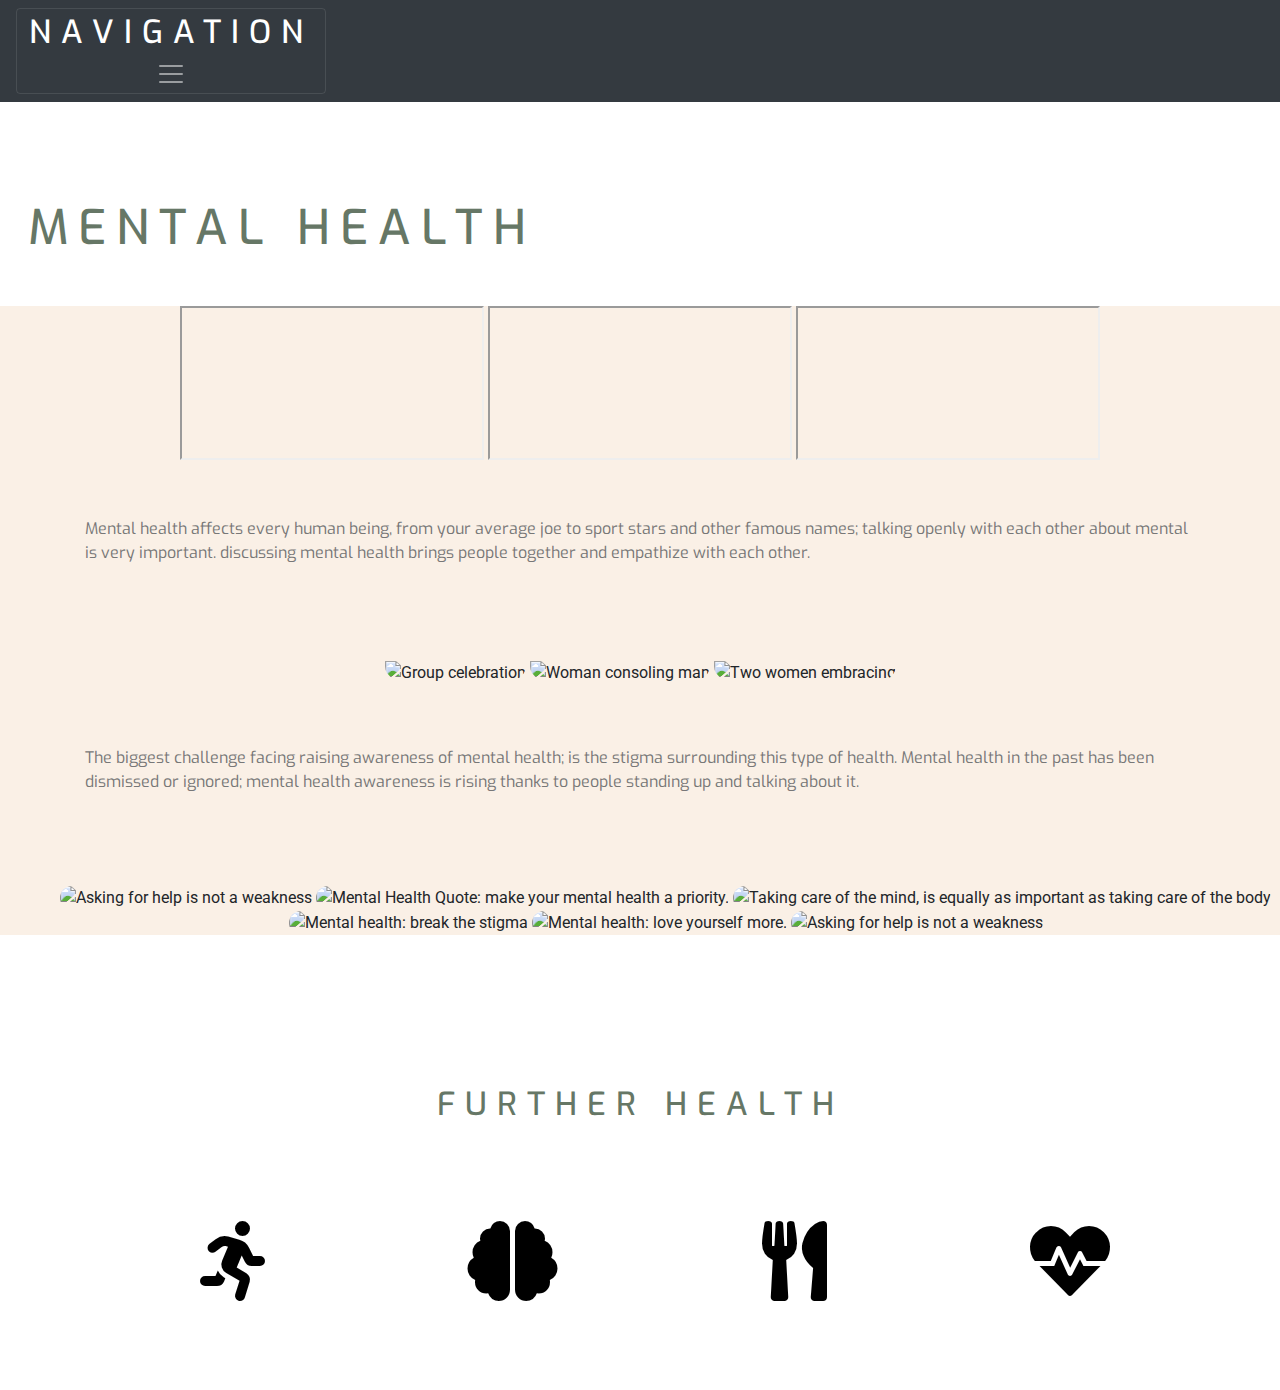
==== mental-health.html @ 9776727e "Update css formatting" ====
<!doctype html>
<html lang="en">
  <head>
    <meta charset="utf-8">
    <meta name="viewport" content="width=device-width, initial-scale=1, shrink-to-fit=no">
     <meta name="viewport" content="width=device-width, initial-scale=1.0">
<!--Font awesome-->
	<link rel="stylesheet" href="https://use.fontawesome.com/releases/v5.8.1/css/all.css">
<!--Bootstrap-->
    <link rel="stylesheet" href="https://maxcdn.bootstrapcdn.com/bootstrap/4.0.0/css/bootstrap.min.css" integrity="sha384-Gn5384xqQ1aoWXA+058RXPxPg6fy4IWvTNh0E263XmFcJlSAwiGgFAW/dAiS6JXm" crossorigin="anonymous">
<!--css-->
	<link href="assets/css/style.css" rel="stylesheet" type="text/css">
</head>
<body>


<!--Navigation bar, place above the logo.-->
<div class="pos-f-t">
  <div class="collapse" id="navbarToggleExternalContent">
   <nav class="navbar navbar-dark bg-dark">
              <ul class="navbar">
              
				<li class="active nav-item mr-2"><a class="nav-link" href="index.html">Home</a></li>
				<li class="nav-item mr-2"><a class="nav-link" href="mental-health.html">Mental</a></li>
                <li class="nav-item mr-2"><a class="nav-link" href="Physical-health.html">Physical</a></li>
                <li class="nav-item mr-2"><a class="nav-link" href="nutrition.html">Nutrition</a></li>
			</ul>
    </div>
    <nav class="navbar navbar-dark bg-dark">
    <button class="navbar-toggler" type="button" data-toggle="collapse" data-target="#navbarToggleExternalContent" aria-controls="navbarToggleExternalContent" aria-expanded="false" aria-label="Toggle navigation">
    				<h2 class="menu">Navigation</h2>
      <span class="navbar-toggler-icon"></span>
    </button>
  </nav>
</div>

<!--title logo, placed to the top left of the page below the navigation bar -->

<header>
	<a href="mental-health.html">
		<h2 class="logo">Mental Health</h2>
	</a>
</header>


<!--Home page clips, this is the main substance of user engagement.-->

<section class="clips">
 <div class="container">
    <iframe src="https://www.youtube.com/embed/N5qTvdFFW8c"
			allow="accelerometer; autoplay; encrypted-media; gyroscope; picture-in-picture" allowfullscreen></iframe>
	<iframe src="https://www.youtube.com/embed/DxIDKZHW3-E"
			allow="accelerometer; autoplay; encrypted-media; gyroscope; picture-in-picture" allowfullscreen></iframe>
	<iframe src="https://www.youtube.com/embed/Yn_shQZz5tw"
			allow="accelerometer; autoplay; encrypted-media; gyroscope; picture-in-picture" allowfullscreen></iframe>
 </div>
</section>

<!--text section - informing viewer of the benefits of the health subject of the page. -->

<section class="para-intro">
			<p class="container">
            Mental health affects every human being, from your average joe to sport stars and other famous names; talking openly with each other about mental is very important. discussing mental health brings people together and empathize with each other.
			</p>
</section>

<!--home page images, provides the theme for each page of the side.-->

<section class="health-picture">
 <div class="container">
        <img src="https://ca-times.brightspotcdn.com/dims4/default/42d7d3c/2147483647/strip/true/crop/2048x1151+0+0/resize/840x472!/quality/90/?url=https%3A%2F%2Fcalifornia-times-brightspot.s3.amazonaws.com%2F25%2Fbd%2F0d3afc5c976724d81397406f524e%2Fla-1553301925-kabslngi6v-snap-image" alt="Group celebration">
		<img src="https://ichef.bbci.co.uk/news/410/cpsprodpb/3486/production/_103764431_mentalhealth3.jpg" alt="Woman consoling man">
		<img src="https://hips.hearstapps.com/hmg-prod.s3.amazonaws.com/images/mental-health-millennials-1524742146.jpg" alt="Two women embracing"> </div>
</section>

<!--text section - informing viewer of the benefits of the health subject of the page. -->

<section class="para-intro">
				<p class="container">The biggest challenge facing raising awareness of mental health; is the stigma surrounding this type of health. Mental health in the past has been dismissed or ignored; mental health awareness is rising thanks to people standing up and talking about it.
                </p>
</section>

<!-- Quotes, placed here to inspire the user to look further into their health-->

<section class="quotes">
  <div>
    <img src="https://66.media.tumblr.com/841ff8bc0aa8889782f9cf8caa99577b/tumblr_o61m0rRulE1ut1kpfo1_500.png" alt="Asking for help is not a weakness">
	<img src="https://i.pinimg.com/originals/ae/c3/31/aec33141c5b6879d1c3c4de2c73afe10.png" alt="Mental Health Quote: make your mental health a priority.">
	<img src="https://www.exercise.co.uk/wp/wp-content/uploads/2019/07/World-Mental-Health-Day.jpg" alt="Taking care of the mind, is equally as important as taking care of the body">
	<img src="https://previews.123rf.com/images/svetagaintseva/svetagaintseva1809/svetagaintseva180900007/109685457-break-the-stigma-unique-vector-hand-drawn-inspirational-positive-quote-for-persons-suffering-from-pe.jpg" alt="Mental health: break the stigma">
	<img src="https://i.pinimg.com/originals/8e/5e/c0/8e5ec0f44081928206f772a278baa745.jpg" alt="Mental health: love yourself more.">
    <img src="https://66.media.tumblr.com/841ff8bc0aa8889782f9cf8caa99577b/tumblr_o61m0rRulE1ut1kpfo1_500.png" alt="Asking for help is not a weakness">
  </div>
</section>

<!--Links to other health sites, this provides the viewer an opportunity to explore health further-->

<footer id="footer-header">
	<h2 class="container">Further health</h2>
            <ul id="other-health" class="footer">
				<li><a href="https://www.bhf.org.uk/informationsupport/support/healthy-living/staying-active"
						target="_blank"><i class="fas fa-running"></i></a></li>
				<li><a href="https://www.nhs.uk/oneyou/every-mind-matters/"
						target="_blank"><i class="fas fa-brain"></i></a>
				</li>
				<li><a href="https://www.nhs.uk/live-well/eat-well/" target="_blank"><i class="fas fa-utensils"></i></a>
				</li>
				<li><a href="https://www.who.int/behealthy" target="_blank"><i class="fas fa-heartbeat"></i></a>
				</li>
			</ul>
</footer>
<script src="https://code.jquery.com/jquery-3.2.1.slim.min.js" integrity="sha384-KJ3o2DKtIkvYIK3UENzmM7KCkRr/rE9/Qpg6aAZGJwFDMVNA/GpGFF93hXpG5KkN" crossorigin="anonymous"></script>
<!--Jquery library-->
    <script src="https://cdnjs.cloudflare.com/ajax/libs/popper.js/1.12.9/umd/popper.min.js" integrity="sha384-ApNbgh9B+Y1QKtv3Rn7W3mgPxhU9K/ScQsAP7hUibX39j7fakFPskvXusvfa0b4Q" crossorigin="anonymous"></script>
<!--Bootstrap library-->
    <script src="https://maxcdn.bootstrapcdn.com/bootstrap/4.0.0/js/bootstrap.min.js" integrity="sha384-JZR6Spejh4U02d8jOt6vLEHfe/JQGiRRSQQxSfFWpi1MquVdAyjUar5+76PVCmYl" crossorigin="anonymous"></script>
</body>
</html>
---- assets/css/style.css ----
@import url('https://fonts.googleapis.com/css?family=Roboto: 100,200,300,400,500,600,700|Exo: 100,200,300,400,500,600,700&display=swap');

/*Navigation section*/

.navbar {
    list-style-type: none;
}

.navbar a {
    color: white;
}

.menu {
    color: white;
}

/*logo header section*/

h2{
    font-family: Exo;
    text-transform: uppercase;
    letter-spacing: 10px;
    color: #676;
}

.logo {
    float: left;
    font-size: 300%;
    margin: 2%;
    padding: 2px;
}

.logo {
    padding-top: 50px;
    line-height: 100px;
}



/*sub heading and subsequent text below*/

h3 {
    padding-top: 200px;
    padding-bottom: 20px;
    text-align: center;
}

.sub-section p {
    padding-bottom: 50px;
    text-align: center;
}

/*Main body background color code*/

.clips {
    background-color: linen;
}

.health-picture {
    background-color: linen;
}

.quotes {
    background-color: linen;
}

.para-intro {
    background-color: linen;
}

/*Clips section*/

.clips {
    width: 100%;
    clear: both;
    list-style-type: none;
    text-align: center;
}

.clips iframe {
    height: auto;
    border-spacing: 5%;
}

/*Picture section*/

.health-picture img {
    clear: both;
    list-style-type: none;
    padding-bottom: 1%;
    padding-top: 10px;
    border-radius: 30px;
    border-spacing: 10%;
}

.health-picture img {
    height: 250px;
    width: 305px;
    padding-top: 30px;
    text-align: center;
}

.health-picture {
    text-align: center;
}

/*Quotes section*/

.quotes {
    clear: both;
    text-align: center;
    list-style-type: none;
    padding-left: 4%; 
    padding-top: 2%;
    align-self: 0 auto;
}

.quotes img {
    width: 15%;
    height: 5%;
    border-radius: 30px;
    border-spacing: 20%;
    align-self: 0 auto;
}

/*Text section*/

.para-intro  {
    font-family: Exo;
    clear: both;
    color: #777777;
    padding-top: 50px;
    padding-left: 50px;
    padding-bottom: 50px;
    padding-right: 50px;
}

.container p {
    padding-top: 50px;
    padding-left: 50px;
    padding-bottom: 50px;
    padding-right: 50px;
    line-height: 30px;
}

/*Footer section*/

footer {
    text-align: center;
    height: 150px;
}

#footer-header {
    clear: both;
    padding-top: 150px;
    font-family: Exo;
    text-transform: uppercase;
    letter-spacing: 10px;
    color: #676;
}

#other-health a {
    text-decoration: none;
    color: black;
}

#other-health a:hover {
    border-bottom: 1px solid lightblue;
}

#other-health li {
    list-style-type: none;
}

.footer li {
    display:inline;
}

i {
    font-size: 500%;
    margin: 4%;
    padding: 40px;
}

/*device size section*/


/* Small devices (portrait tablets and large phones, 600px and up)*/
@media only screen and (min-width: 600px) {
  .clips  {align-content: 0 space-around;}
}

/* Medium devices (landscape tablets, 768px and up)*/
@media only screen and (min-width: 768px) {
  .clips  {align-content: 0 space-around;}
} 

/* Large devices (laptops/desktops, 992px and up)*/
@media only screen and (min-width: 992px) {
  .clips  {align-content: 0 space-around;}
} 

/* Extra large devices (large laptops and desktops, 1200px and up)*/
@media only screen and (min-width: 1200px) {
  .clips  { align-content: 0 space-around;}
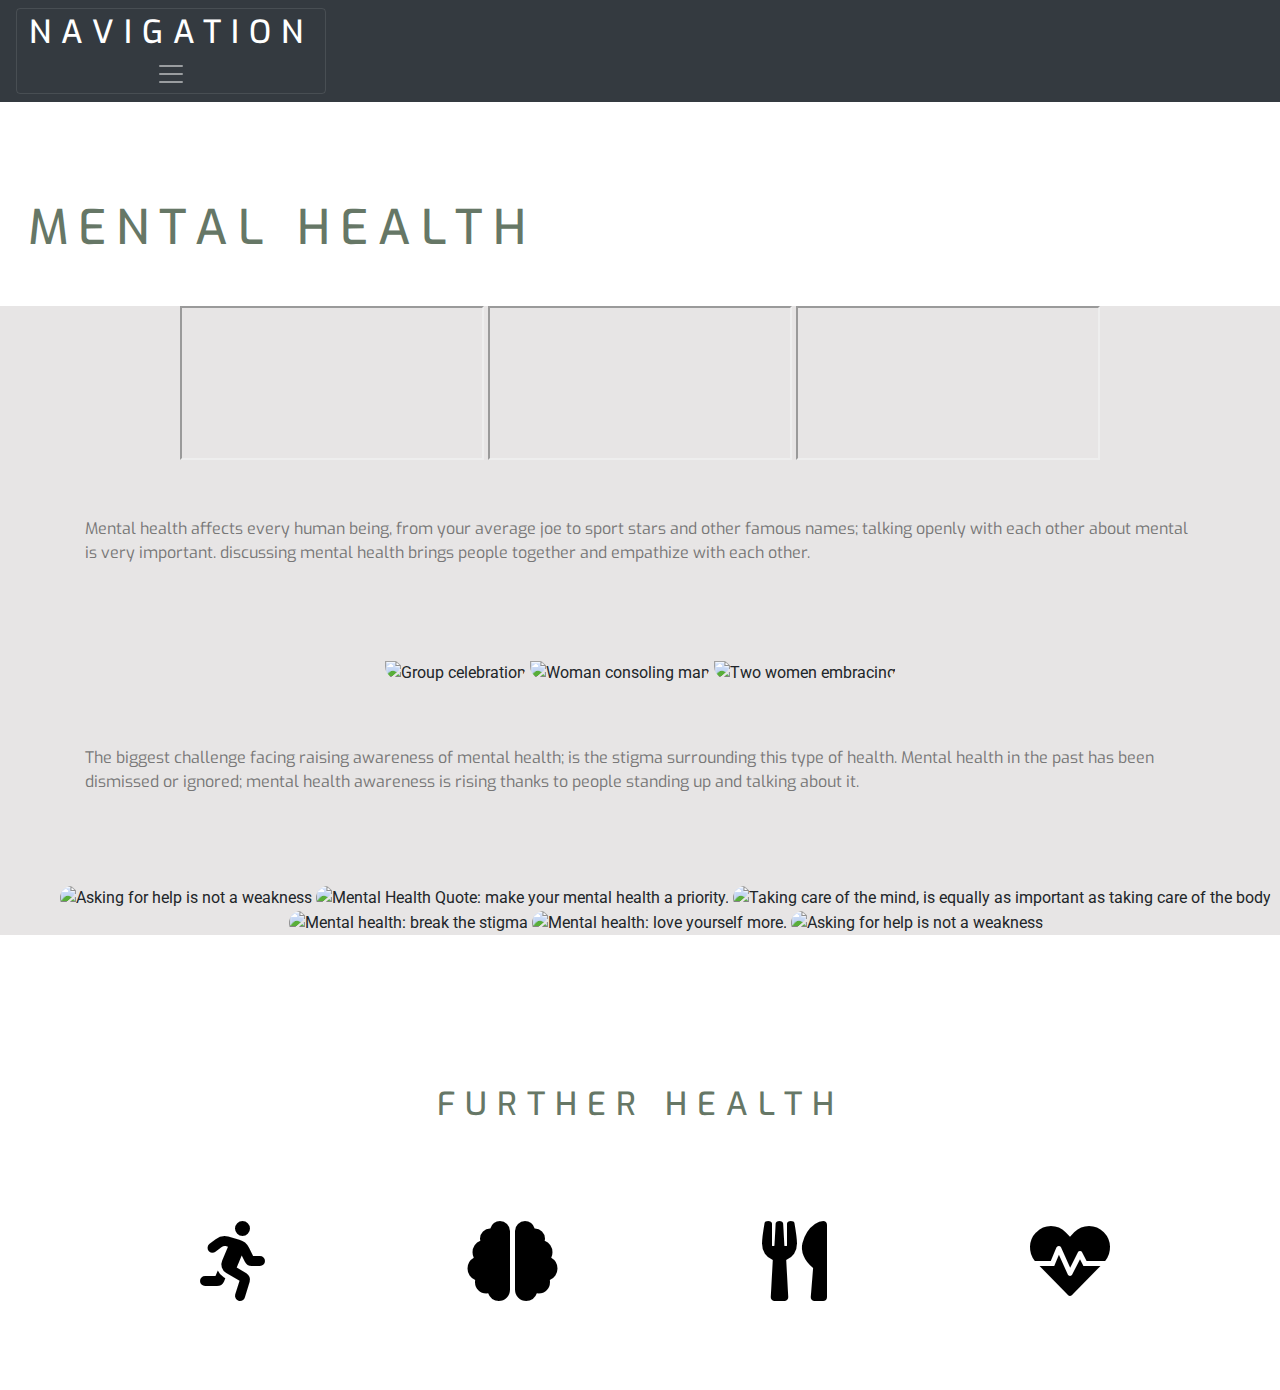
==== commit 3ca5babf: "Update navigation bar formatting" ====
--- a/mental-health.html
+++ b/mental-health.html
@@ -16,8 +16,8 @@
 
 <!--Navigation bar, place above the logo.-->
 <div class="pos-f-t">
-  <div class="collapse" id="navbarToggleExternalContent">
-   <nav class="navbar navbar-dark bg-dark">
+  <nav class="collapse" id="navbarToggleExternalContent">
+   <div class="navbar navbar-dark bg-dark">
               <ul class="navbar">
               
 				<li class="active nav-item mr-2"><a class="nav-link" href="index.html">Home</a></li>
@@ -26,6 +26,8 @@
                 <li class="nav-item mr-2"><a class="nav-link" href="nutrition.html">Nutrition</a></li>
 			</ul>
     </div>
+  </nav>
+</div>
     <nav class="navbar navbar-dark bg-dark">
     <button class="navbar-toggler" type="button" data-toggle="collapse" data-target="#navbarToggleExternalContent" aria-controls="navbarToggleExternalContent" aria-expanded="false" aria-label="Toggle navigation">
     				<h2 class="menu">Navigation</h2>
--- a/assets/css/style.css
+++ b/assets/css/style.css
@@ -53,19 +53,19 @@
 /*Main body background color code*/
 
 .clips {
-    background-color: linen;
+    background-color: rgb(231, 229, 229);
 }
 
 .health-picture {
-    background-color: linen;
+    background-color: rgb(231, 229, 229);
 }
 
 .quotes {
-    background-color: linen;
+    background-color: rgb(231, 229, 229);
 }
 
 .para-intro {
-    background-color: linen;
+    background-color: rgb(231, 229, 229);
 }
 
 /*Clips section*/
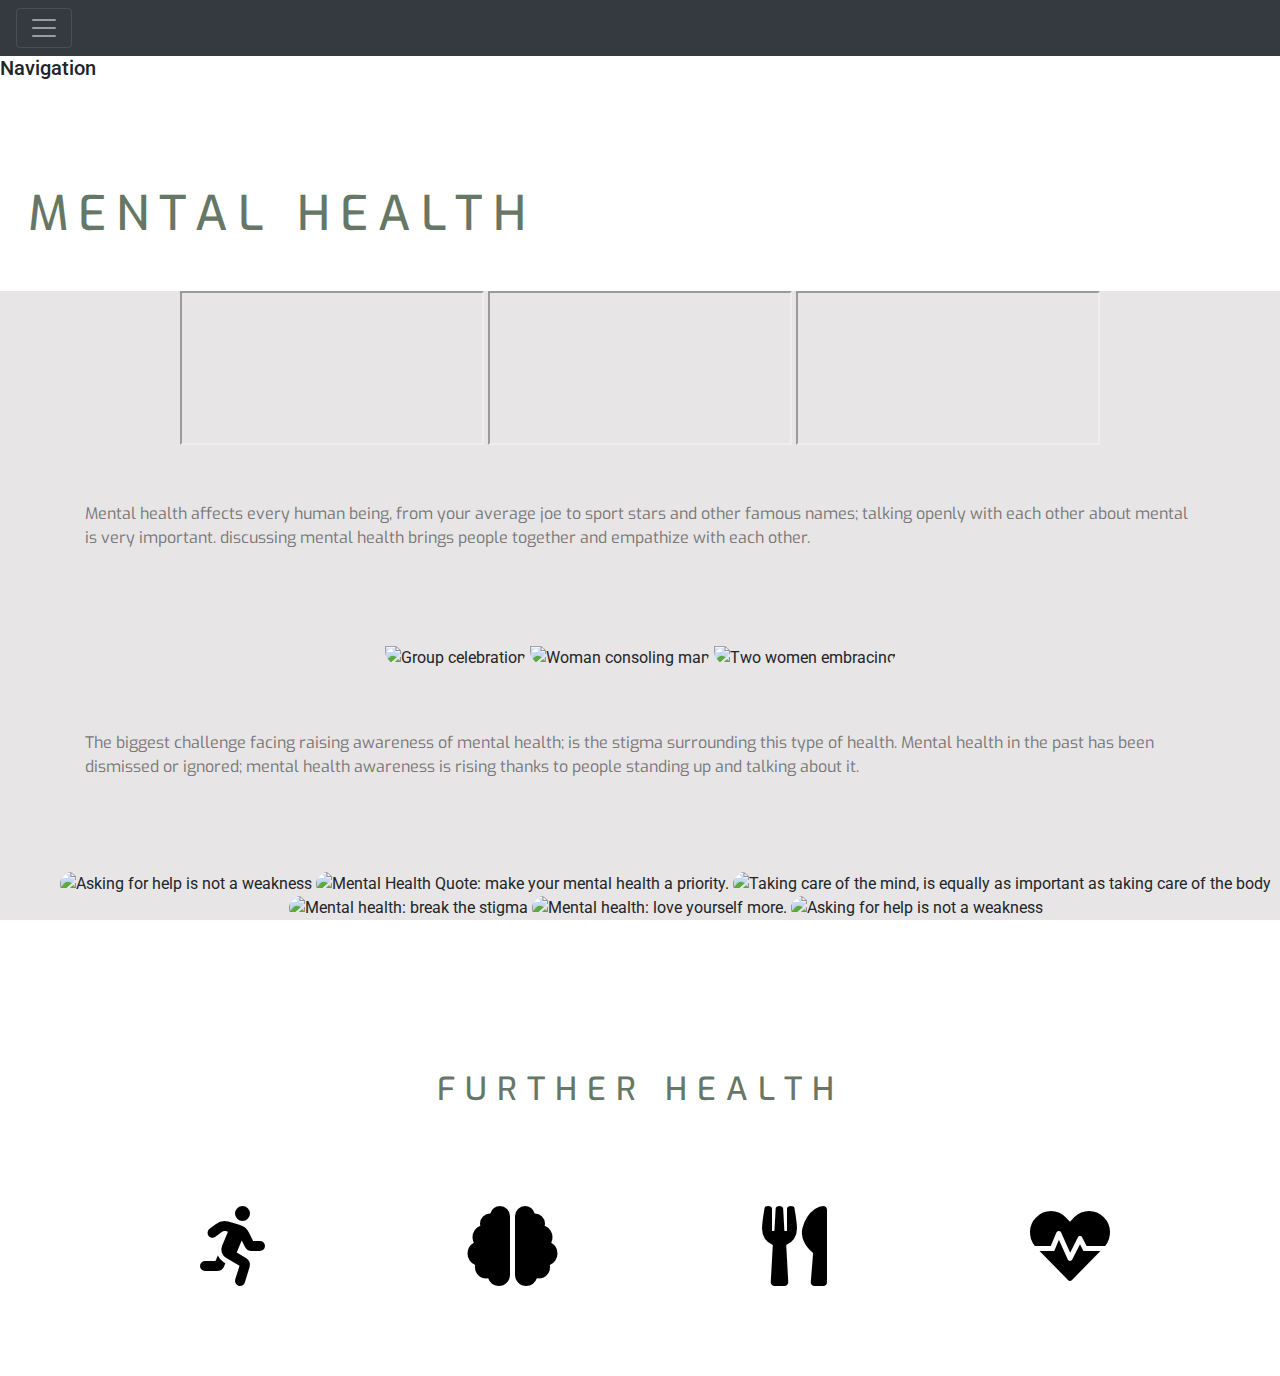
==== commit 7a3dba25: "Update head, remove meta tags" ====
--- a/mental-health.html
+++ b/mental-health.html
@@ -2,14 +2,13 @@
 <html lang="en">
   <head>
     <meta charset="utf-8">
-    <meta name="viewport" content="width=device-width, initial-scale=1, shrink-to-fit=no">
-     <meta name="viewport" content="width=device-width, initial-scale=1.0">
 <!--Font awesome-->
 	<link rel="stylesheet" href="https://use.fontawesome.com/releases/v5.8.1/css/all.css">
 <!--Bootstrap-->
     <link rel="stylesheet" href="https://maxcdn.bootstrapcdn.com/bootstrap/4.0.0/css/bootstrap.min.css" integrity="sha384-Gn5384xqQ1aoWXA+058RXPxPg6fy4IWvTNh0E263XmFcJlSAwiGgFAW/dAiS6JXm" crossorigin="anonymous">
 <!--css-->
 	<link href="assets/css/style.css" rel="stylesheet" type="text/css">
+    <title>Mental Health</title>
 </head>
 <body>
 
@@ -19,22 +18,22 @@
   <nav class="collapse" id="navbarToggleExternalContent">
    <div class="navbar navbar-dark bg-dark">
               <ul class="navbar">
-              
-				<li class="active nav-item mr-2"><a class="nav-link" href="index.html">Home</a></li>
-				<li class="nav-item mr-2"><a class="nav-link" href="mental-health.html">Mental</a></li>
+                <li class="active nav-item mr-2"><a class="nav-link" href="index.html">Home</a></li>
+		<li class="nav-item mr-2"><a class="nav-link" href="mental-health.html">Mental</a></li>
                 <li class="nav-item mr-2"><a class="nav-link" href="Physical-health.html">Physical</a></li>
                 <li class="nav-item mr-2"><a class="nav-link" href="nutrition.html">Nutrition</a></li>
-			</ul>
+	  </ul>
     </div>
   </nav>
 </div>
+<div>
     <nav class="navbar navbar-dark bg-dark">
-    <button class="navbar-toggler" type="button" data-toggle="collapse" data-target="#navbarToggleExternalContent" aria-controls="navbarToggleExternalContent" aria-expanded="false" aria-label="Toggle navigation">
-    				<h2 class="menu">Navigation</h2>
+     <button class="navbar-toggler" type="button" data-toggle="collapse" data-target="#navbarToggleExternalContent" aria-controls="navbarToggleExternalContent" aria-expanded="false" aria-label="Toggle navigation">
       <span class="navbar-toggler-icon"></span>
     </button>
   </nav>
 </div>
+<div><h5>Navigation</h5></div>
 
 <!--title logo, placed to the top left of the page below the navigation bar -->
 
@@ -50,20 +49,20 @@
 <section class="clips">
  <div class="container">
     <iframe src="https://www.youtube.com/embed/N5qTvdFFW8c"
-			allow="accelerometer; autoplay; encrypted-media; gyroscope; picture-in-picture" allowfullscreen></iframe>
+	allow="accelerometer; autoplay; encrypted-media; gyroscope; picture-in-picture" allowfullscreen></iframe>
 	<iframe src="https://www.youtube.com/embed/DxIDKZHW3-E"
-			allow="accelerometer; autoplay; encrypted-media; gyroscope; picture-in-picture" allowfullscreen></iframe>
+	allow="accelerometer; autoplay; encrypted-media; gyroscope; picture-in-picture" allowfullscreen></iframe>
 	<iframe src="https://www.youtube.com/embed/Yn_shQZz5tw"
-			allow="accelerometer; autoplay; encrypted-media; gyroscope; picture-in-picture" allowfullscreen></iframe>
+	allow="accelerometer; autoplay; encrypted-media; gyroscope; picture-in-picture" allowfullscreen></iframe>
  </div>
 </section>
 
 <!--text section - informing viewer of the benefits of the health subject of the page. -->
 
 <section class="para-intro">
-			<p class="container">
+	<p class="container">
             Mental health affects every human being, from your average joe to sport stars and other famous names; talking openly with each other about mental is very important. discussing mental health brings people together and empathize with each other.
-			</p>
+	</p>
 </section>
 
 <!--home page images, provides the theme for each page of the side.-->
@@ -71,15 +70,15 @@
 <section class="health-picture">
  <div class="container">
         <img src="https://ca-times.brightspotcdn.com/dims4/default/42d7d3c/2147483647/strip/true/crop/2048x1151+0+0/resize/840x472!/quality/90/?url=https%3A%2F%2Fcalifornia-times-brightspot.s3.amazonaws.com%2F25%2Fbd%2F0d3afc5c976724d81397406f524e%2Fla-1553301925-kabslngi6v-snap-image" alt="Group celebration">
-		<img src="https://ichef.bbci.co.uk/news/410/cpsprodpb/3486/production/_103764431_mentalhealth3.jpg" alt="Woman consoling man">
-		<img src="https://hips.hearstapps.com/hmg-prod.s3.amazonaws.com/images/mental-health-millennials-1524742146.jpg" alt="Two women embracing"> </div>
+	<img src="https://ichef.bbci.co.uk/news/410/cpsprodpb/3486/production/_103764431_mentalhealth3.jpg" alt="Woman consoling man">
+	<img src="https://hips.hearstapps.com/hmg-prod.s3.amazonaws.com/images/mental-health-millennials-1524742146.jpg" alt="Two women embracing"> </div>
 </section>
 
 <!--text section - informing viewer of the benefits of the health subject of the page. -->
 
 <section class="para-intro">
-				<p class="container">The biggest challenge facing raising awareness of mental health; is the stigma surrounding this type of health. Mental health in the past has been dismissed or ignored; mental health awareness is rising thanks to people standing up and talking about it.
-                </p>
+	<p class="container">The biggest challenge facing raising awareness of mental health; is the stigma surrounding this type of health. Mental health in the past has been dismissed or ignored; mental health awareness is rising thanks to people standing up and talking about it.
+     </p>
 </section>
 
 <!-- Quotes, placed here to inspire the user to look further into their health-->
@@ -100,16 +99,16 @@
 <footer id="footer-header">
 	<h2 class="container">Further health</h2>
             <ul id="other-health" class="footer">
-				<li><a href="https://www.bhf.org.uk/informationsupport/support/healthy-living/staying-active"
-						target="_blank"><i class="fas fa-running"></i></a></li>
-				<li><a href="https://www.nhs.uk/oneyou/every-mind-matters/"
-						target="_blank"><i class="fas fa-brain"></i></a>
-				</li>
-				<li><a href="https://www.nhs.uk/live-well/eat-well/" target="_blank"><i class="fas fa-utensils"></i></a>
-				</li>
-				<li><a href="https://www.who.int/behealthy" target="_blank"><i class="fas fa-heartbeat"></i></a>
-				</li>
-			</ul>
+		<li><a href="https://www.bhf.org.uk/informationsupport/support/healthy-living/staying-active"
+		target="_blank"><i class="fas fa-running"></i></a></li>
+		<li><a href="https://www.nhs.uk/oneyou/every-mind-matters/"
+		target="_blank"><i class="fas fa-brain"></i></a></li>
+		<li><a href="https://www.nhs.uk/live-well/eat-well/" 
+		target="_blank"><i class="fas fa-utensils"></i></a></li>
+		<li><a href="https://www.who.int/behealthy" 
+		target="_blank"><i class="fas fa-heartbeat"></i></a>
+	</li>
+   </ul>
 </footer>
 <script src="https://code.jquery.com/jquery-3.2.1.slim.min.js" integrity="sha384-KJ3o2DKtIkvYIK3UENzmM7KCkRr/rE9/Qpg6aAZGJwFDMVNA/GpGFF93hXpG5KkN" crossorigin="anonymous"></script>
 <!--Jquery library-->
--- a/assets/css/style.css
+++ b/assets/css/style.css
@@ -3,7 +3,7 @@
 /*Navigation section*/
 
 .navbar {
-    list-style-type: none;
+  list-style-type: none;
 }
 
 .navbar a {
@@ -34,8 +34,6 @@
     padding-top: 50px;
     line-height: 100px;
 }
-
-
 
 /*sub heading and subsequent text below*/
 
@@ -180,26 +178,4 @@
     font-size: 500%;
     margin: 4%;
     padding: 40px;
-}
-
-/*device size section*/
-
-
-/* Small devices (portrait tablets and large phones, 600px and up)*/
-@media only screen and (min-width: 600px) {
-  .clips  {align-content: 0 space-around;}
-}
-
-/* Medium devices (landscape tablets, 768px and up)*/
-@media only screen and (min-width: 768px) {
-  .clips  {align-content: 0 space-around;}
-} 
-
-/* Large devices (laptops/desktops, 992px and up)*/
-@media only screen and (min-width: 992px) {
-  .clips  {align-content: 0 space-around;}
-} 
-
-/* Extra large devices (large laptops and desktops, 1200px and up)*/
-@media only screen and (min-width: 1200px) {
-  .clips  { align-content: 0 space-around;}+}